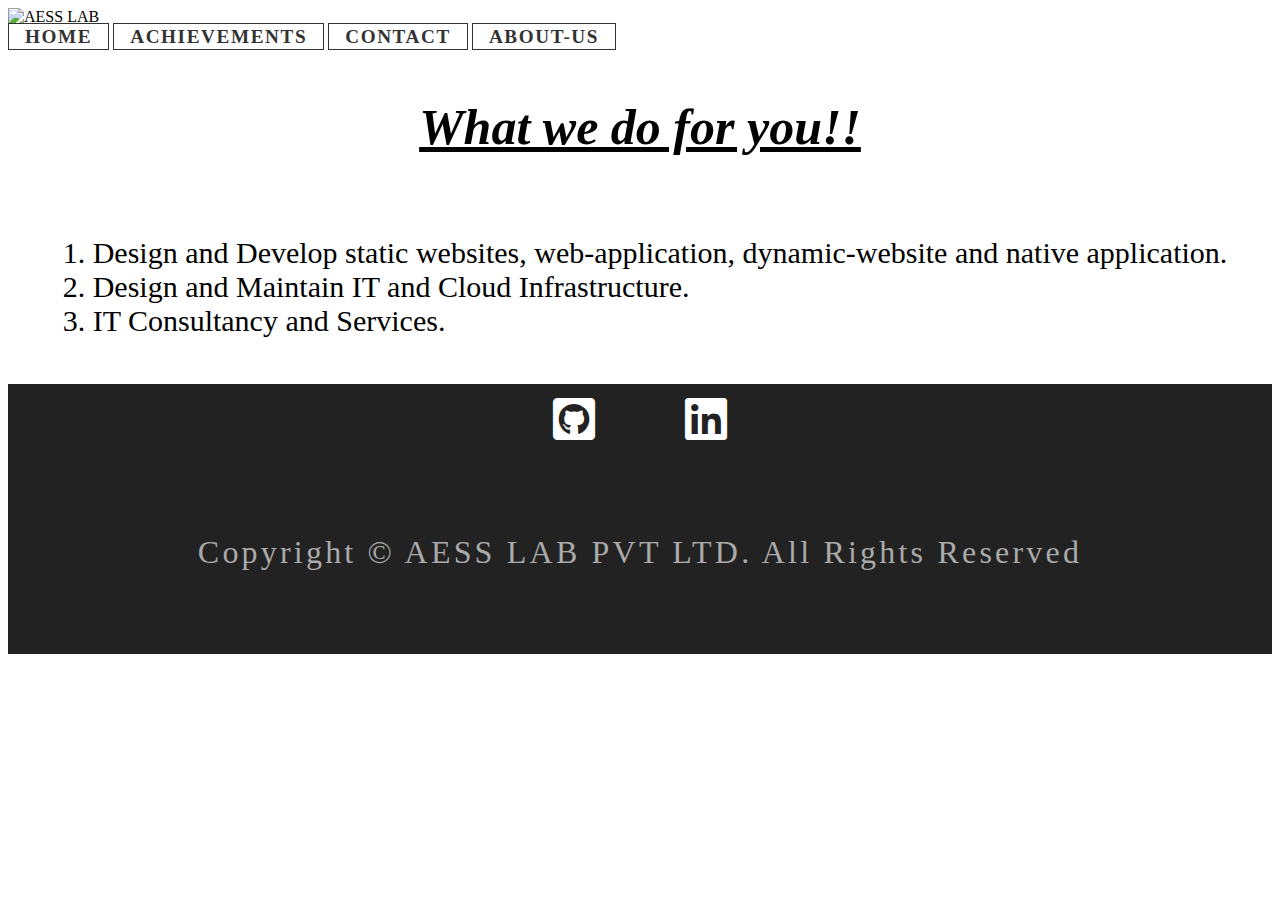
==== index.html @ 57c67618 "Update index.html" ====
<!DOCTYPE html>
<html lang="en">
	<head>
    <meta charset="UTF-8" />
    <meta name="viewport" content="width=device-width, initial-scale=1.0" />
    <title>AESS LAB</title>
    <link rel="stylesheet" href="style.css" />
    <link
      rel="stylesheet"
      href="https://cdnjs.cloudflare.com/ajax/libs/font-awesome/5.13.0/css/all.min.css"
    />
    <link
      href="https://fonts.googleapis.com/css2?family=Jost:wght@100;200;300;400;500;600;700;800;900&display=swap"
      rel="stylesheet"
    />
  </head>

 <body>

  <div class="container">
 		<!-- Section 1 -->
      <section class="section-1 center" id="section-1">
        <img src="../AESS.png" alt="AESS LAB" class="company-img" /> 
        <a href="#section-1" class="button button1">Home</a>
        <a href="#section-1" class="button button2">Achievements</a>
        <a href="#section-1" class="button button3">Contact</a>
        <a href="#section-5" class="button button4">About-us</a>
        <h3 class="what-we"><u><i>What we do for you!!</i></u></h3>
        <div class = "description">
        <p>
          <ol class="a">
            <li>Design and Develop static websites, web-application, dynamic-website and native application.</li>
            <li>Design and Maintain IT and Cloud Infrastructure.</li>
            <li>IT Consultancy and Services.</li>
          </ol>
        </p>
        </div>
      <!-- End of Section 1 -->

      <!-- Section 5 -->
      <footer class="section-5 center" id="section-5">
        <div class="social-media">
          <a href="https://github.com/aesslabs" class="social-media-link">
            <i class="fab fa-github-square"></i>
          </a>
         <a href="https://www.linkedin.com/in/sourav-singh-574a82160" class="social-media-link">
            <i class="fab fa-linkedin"></i>
          </a>
        </div>
        <p class="copyright">
          Copyright &copy; AESS LAB PVT LTD. All Rights Reserved
        </p>
      </footer>
      <!-- End of Section 5 -->

 	</div>


</body>
</html>
---- style.css ----
/*Responsive design*/

/* For mobile phones: */
[class*="col-"] {
  width: 100%;
}

@media only screen and (min-width: 600px) {
  /* For tablets: */
  .col-s-1 {width: 8.33%;}
  .col-s-2 {width: 16.66%;}
  .col-s-3 {width: 25%;}
  .col-s-4 {width: 33.33%;}
  .col-s-5 {width: 41.66%;}
  .col-s-6 {width: 50%;}
  .col-s-7 {width: 58.33%;}
  .col-s-8 {width: 66.66%;}
  .col-s-9 {width: 75%;}
  .col-s-10 {width: 83.33%;}
  .col-s-11 {width: 91.66%;}
  .col-s-12 {width: 100%;}
}
@media only screen and (min-width: 768px) {
  /* For desktop: */
  .col-1 {width: 8.33%;}
  .col-2 {width: 16.66%;}
  .col-3 {width: 25%;}
  .col-4 {width: 33.33%;}
  .col-5 {width: 41.66%;}
  .col-6 {width: 50%;}
  .col-7 {width: 58.33%;}
  .col-8 {width: 66.66%;}
  .col-9 {width: 75%;}
  .col-10 {width: 83.33%;}
  .col-11 {width: 91.66%;}
  .col-12 {width: 100%;}
}

/*Responsive Design*/


/*Button Design*/
.button{
  font-size: 1.2rem;
  font-weight: 600;
  color: #333;
  background-color: #fff;
  border: 0.05rem solid #333;
  padding: 0.1rem 1rem;
  text-transform: uppercase;
  letter-spacing: 0.1rem;
  margin: 60px 0px 60px 0px;
  text-decoration: none;
}
.button:hover {
  box-shadow: 0 12px 16px 0 rgba(0,0,0,0.24),0 17px 50px 0 rgba(0,0,0,0.19);
}
/*Button Design*/
.company-img{
  display: block;
  margin-left: auto;
  margin-right: auto;
  width: 100%;
  height: auto;
}

.what-we{
  text-align: center;
  font-size: 50px;
}

.description{
  text-align: center;
}

ol.a {
  display: inline-block;
  font-size: 30px;
  list-style-type: Decimal;
  text-align: left;
}

.section-1 {
  width: 100%;
  height: 100vh;
  background: linear-gradient(
      rgba(255, 255, 255, 0.2),
      rgba(255, 255, 255, 0.3)
    ),
  background-size: cover;
  flex-direction: column;
}


/* Section 5 */
.section-5 {
  width: 100%;
  height: 30vh;
  background-color: #222;
  flex-direction: column;
}

.social-media {
  margin-bottom: 5rem;
  text-align: center;
}

.social-media-link {
  margin: 0 2rem;
  padding: 0.7rem;
  background-color: text-align: centerrgba(0, 0, 0, 0.7);
  border-radius: 0.5rem;
  display: inline-block;
}

.social-media-link i {
  font-size: 3rem;
  color: #fff;
}

.copyright {
  color: #aaa;
  font-size: 2rem;
  letter-spacing: 0.2rem;
  font-weight: 300;
  text-align: center;
}
/* End of Section 5 */
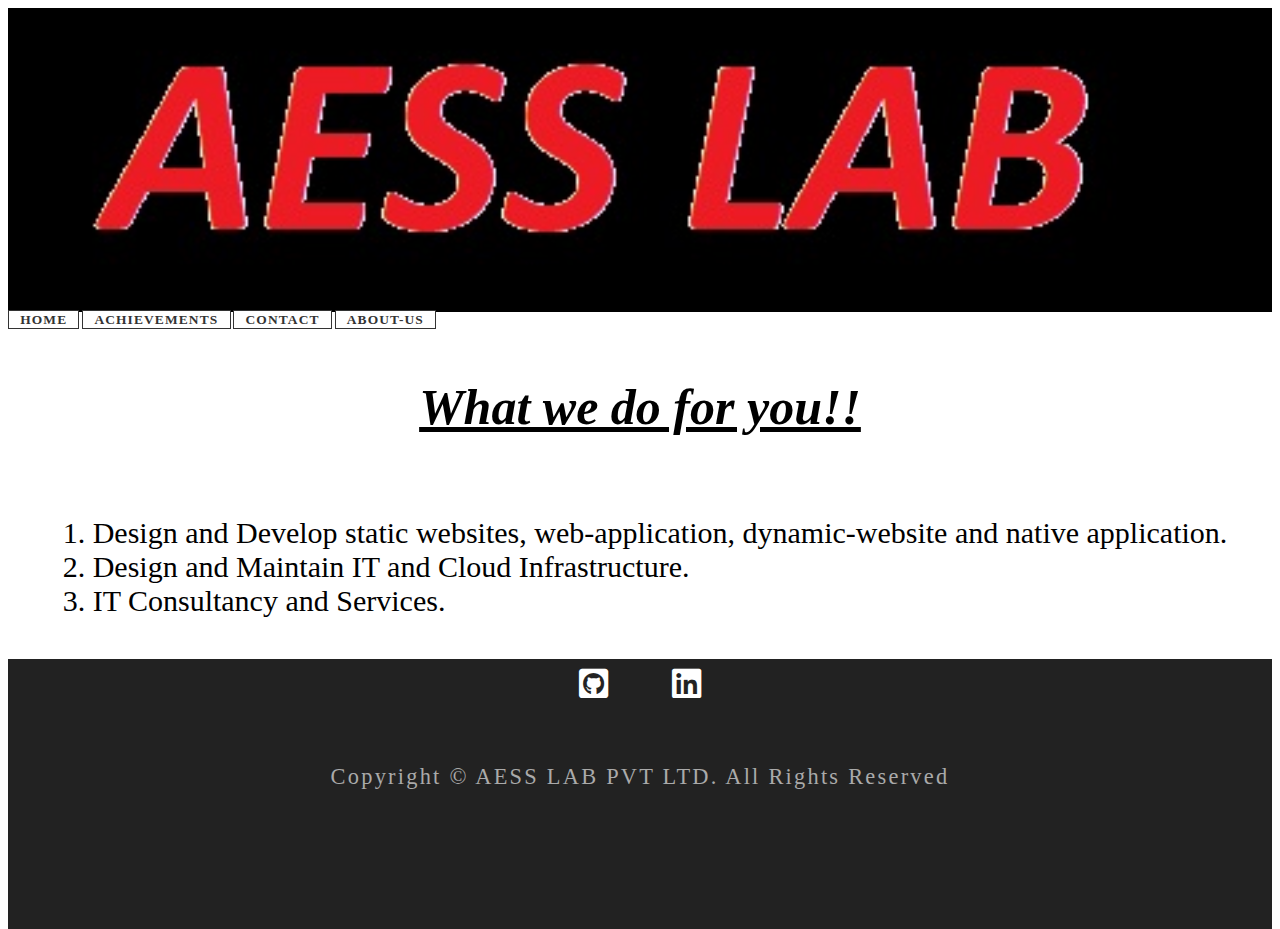
==== commit 0e757948: "Update index.html" ====
--- a/index.html
+++ b/index.html
@@ -20,7 +20,7 @@
   <div class="container">
  		<!-- Section 1 -->
       <section class="section-1 center" id="section-1">
-        <img src="../AESS.png" alt="AESS LAB" class="company-img" /> 
+        <img src="images/AESS.jpg" alt="AESS LAB" class="company-img" /> 
         <a href="#section-1" class="button button1">Home</a>
         <a href="#section-1" class="button button2">Achievements</a>
         <a href="#section-1" class="button button3">Contact</a>
--- a/style.css
+++ b/style.css
@@ -1,43 +1,11 @@
-/*Responsive design*/
+/* Reset and Common Styles */
 
-/* For mobile phones: */
-[class*="col-"] {
-  width: 100%;
+html {
+  font-size: 70%;
+  scroll-behavior: smooth;
 }
 
-@media only screen and (min-width: 600px) {
-  /* For tablets: */
-  .col-s-1 {width: 8.33%;}
-  .col-s-2 {width: 16.66%;}
-  .col-s-3 {width: 25%;}
-  .col-s-4 {width: 33.33%;}
-  .col-s-5 {width: 41.66%;}
-  .col-s-6 {width: 50%;}
-  .col-s-7 {width: 58.33%;}
-  .col-s-8 {width: 66.66%;}
-  .col-s-9 {width: 75%;}
-  .col-s-10 {width: 83.33%;}
-  .col-s-11 {width: 91.66%;}
-  .col-s-12 {width: 100%;}
-}
-@media only screen and (min-width: 768px) {
-  /* For desktop: */
-  .col-1 {width: 8.33%;}
-  .col-2 {width: 16.66%;}
-  .col-3 {width: 25%;}
-  .col-4 {width: 33.33%;}
-  .col-5 {width: 41.66%;}
-  .col-6 {width: 50%;}
-  .col-7 {width: 58.33%;}
-  .col-8 {width: 66.66%;}
-  .col-9 {width: 75%;}
-  .col-10 {width: 83.33%;}
-  .col-11 {width: 91.66%;}
-  .col-12 {width: 100%;}
-}
-
-/*Responsive Design*/
-
+/* End of Reset and Common Styles */
 
 /*Button Design*/
 .button{
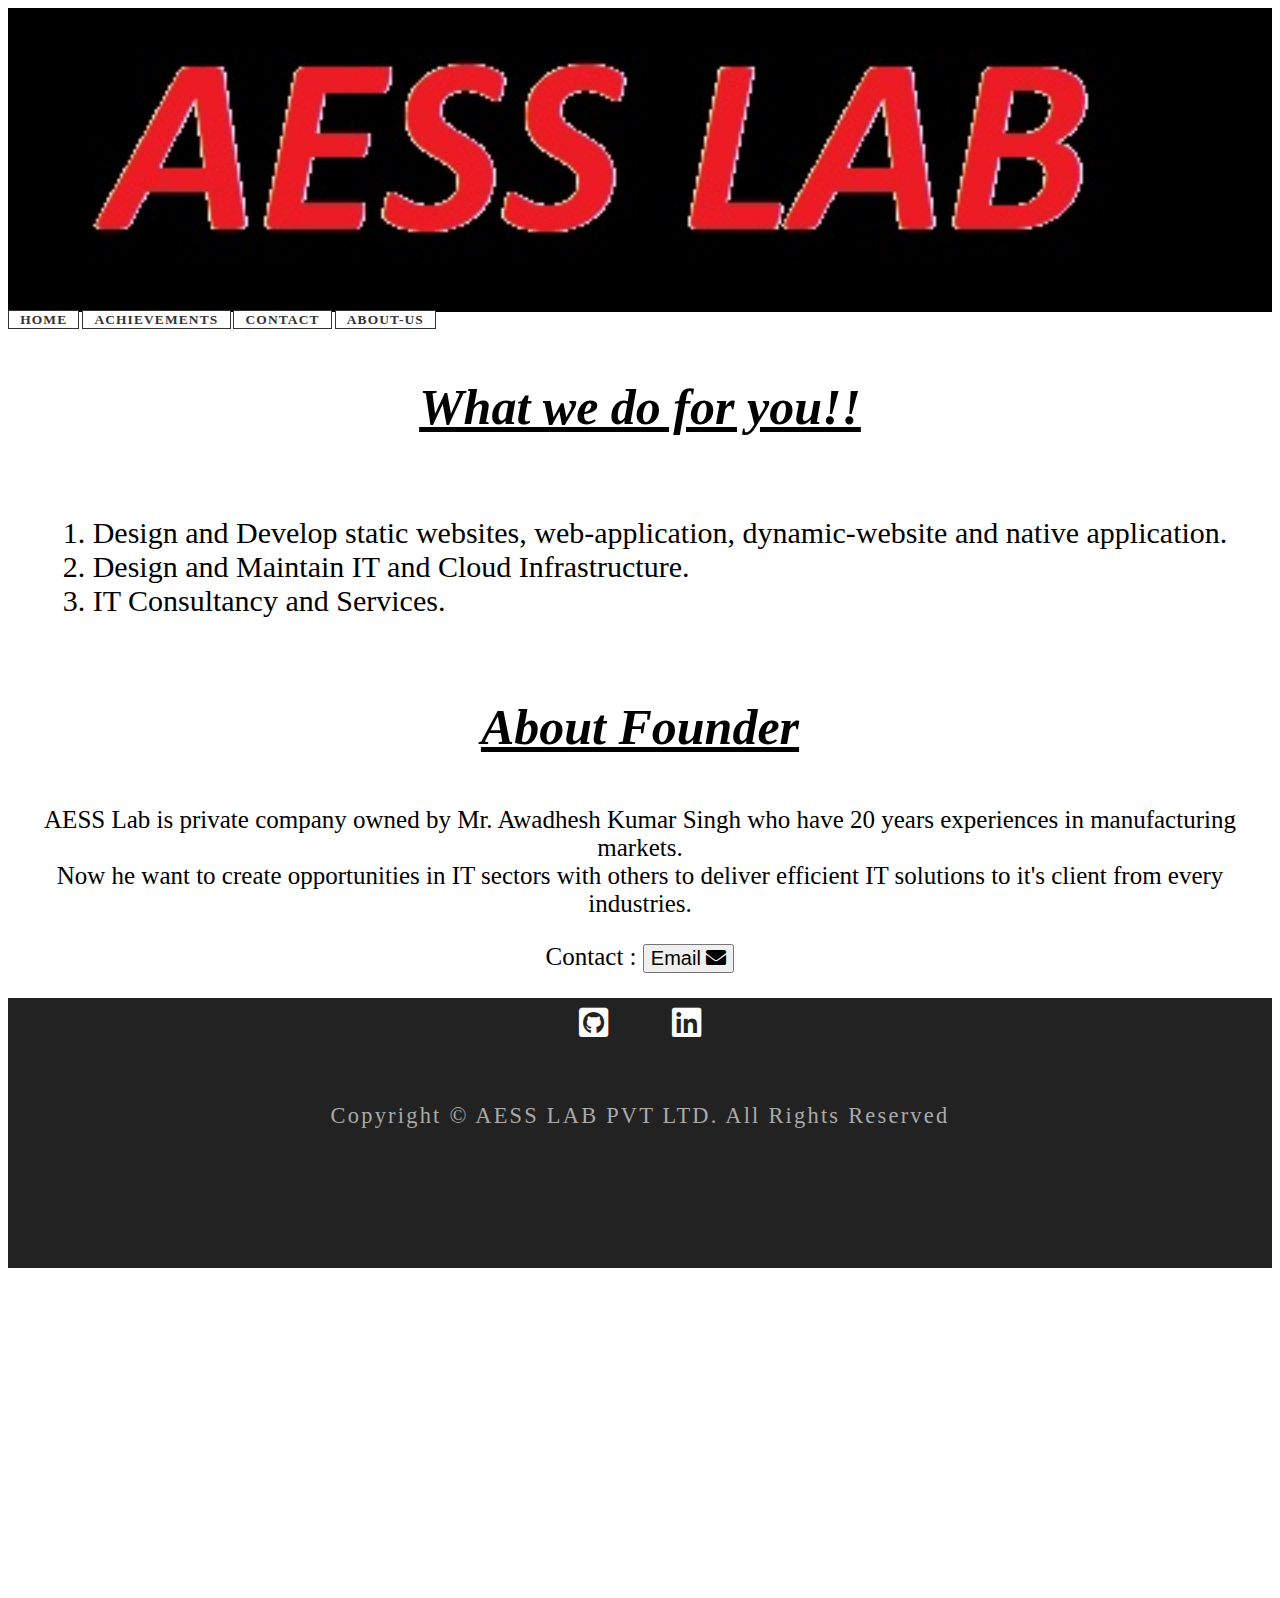
==== commit 94458c16: "Add files via upload" ====
--- a/index.html
+++ b/index.html
@@ -23,7 +23,7 @@
         <img src="images/AESS.jpg" alt="AESS LAB" class="company-img" /> 
         <a href="#section-1" class="button button1">Home</a>
         <a href="#section-1" class="button button2">Achievements</a>
-        <a href="#section-1" class="button button3">Contact</a>
+        <a href="#section-2" class="button button3">Contact</a>
         <a href="#section-5" class="button button4">About-us</a>
         <h3 class="what-we"><u><i>What we do for you!!</i></u></h3>
         <div class = "description">
@@ -37,13 +37,27 @@
         </div>
       <!-- End of Section 1 -->
 
+      <!-- Section 2 -->
+      <section class="section-2 center" id="section-2">
+        <h3 class="about-author"><u><i>About Founder</i></u></h3>
+        <div class = "description">
+        <p class = 'b'>
+          AESS Lab is private company owned by Mr. Awadhesh Kumar Singh who have 20 years experiences in manufacturing markets.<br>
+           Now he want to create opportunities in IT sectors with others to deliver efficient IT solutions to it's client from every industries.<br>
+        </p>
+        <p class = 'bb'> Contact : <a href="mailto:awadeshsingh425@gmail.com" ><button style="font-size:20px">Email <i class="fa fa-envelope"></i></button></a>
+        </p>
+        </div>
+      <!-- End of Section 2 -->
+
+
       <!-- Section 5 -->
       <footer class="section-5 center" id="section-5">
         <div class="social-media">
           <a href="https://github.com/aesslabs" class="social-media-link">
             <i class="fab fa-github-square"></i>
           </a>
-         <a href="https://www.linkedin.com/in/sourav-singh-574a82160" class="social-media-link">
+         <a href="https://www.linkedin.com/company/aess-lab-pvt-ltd" class="social-media-link">
             <i class="fab fa-linkedin"></i>
           </a>
         </div>
--- a/style.css
+++ b/style.css
@@ -37,6 +37,11 @@
   font-size: 50px;
 }
 
+.about-author{
+  text-align: center;
+  font-size: 50px;
+}
+
 .description{
   text-align: center;
 }
@@ -48,7 +53,27 @@
   text-align: left;
 }
 
+.b{
+  font-size: 25px;
+}
+
+.bb{
+  font-size: 25px;
+}
+
+
 .section-1 {
+  width: 100%;
+  height: 100vh;
+  background: linear-gradient(
+      rgba(255, 255, 255, 0.2),
+      rgba(255, 255, 255, 0.3)
+    ),
+  background-size: cover;
+  flex-direction: column;
+}
+
+.section-2 {
   width: 100%;
   height: 100vh;
   background: linear-gradient(
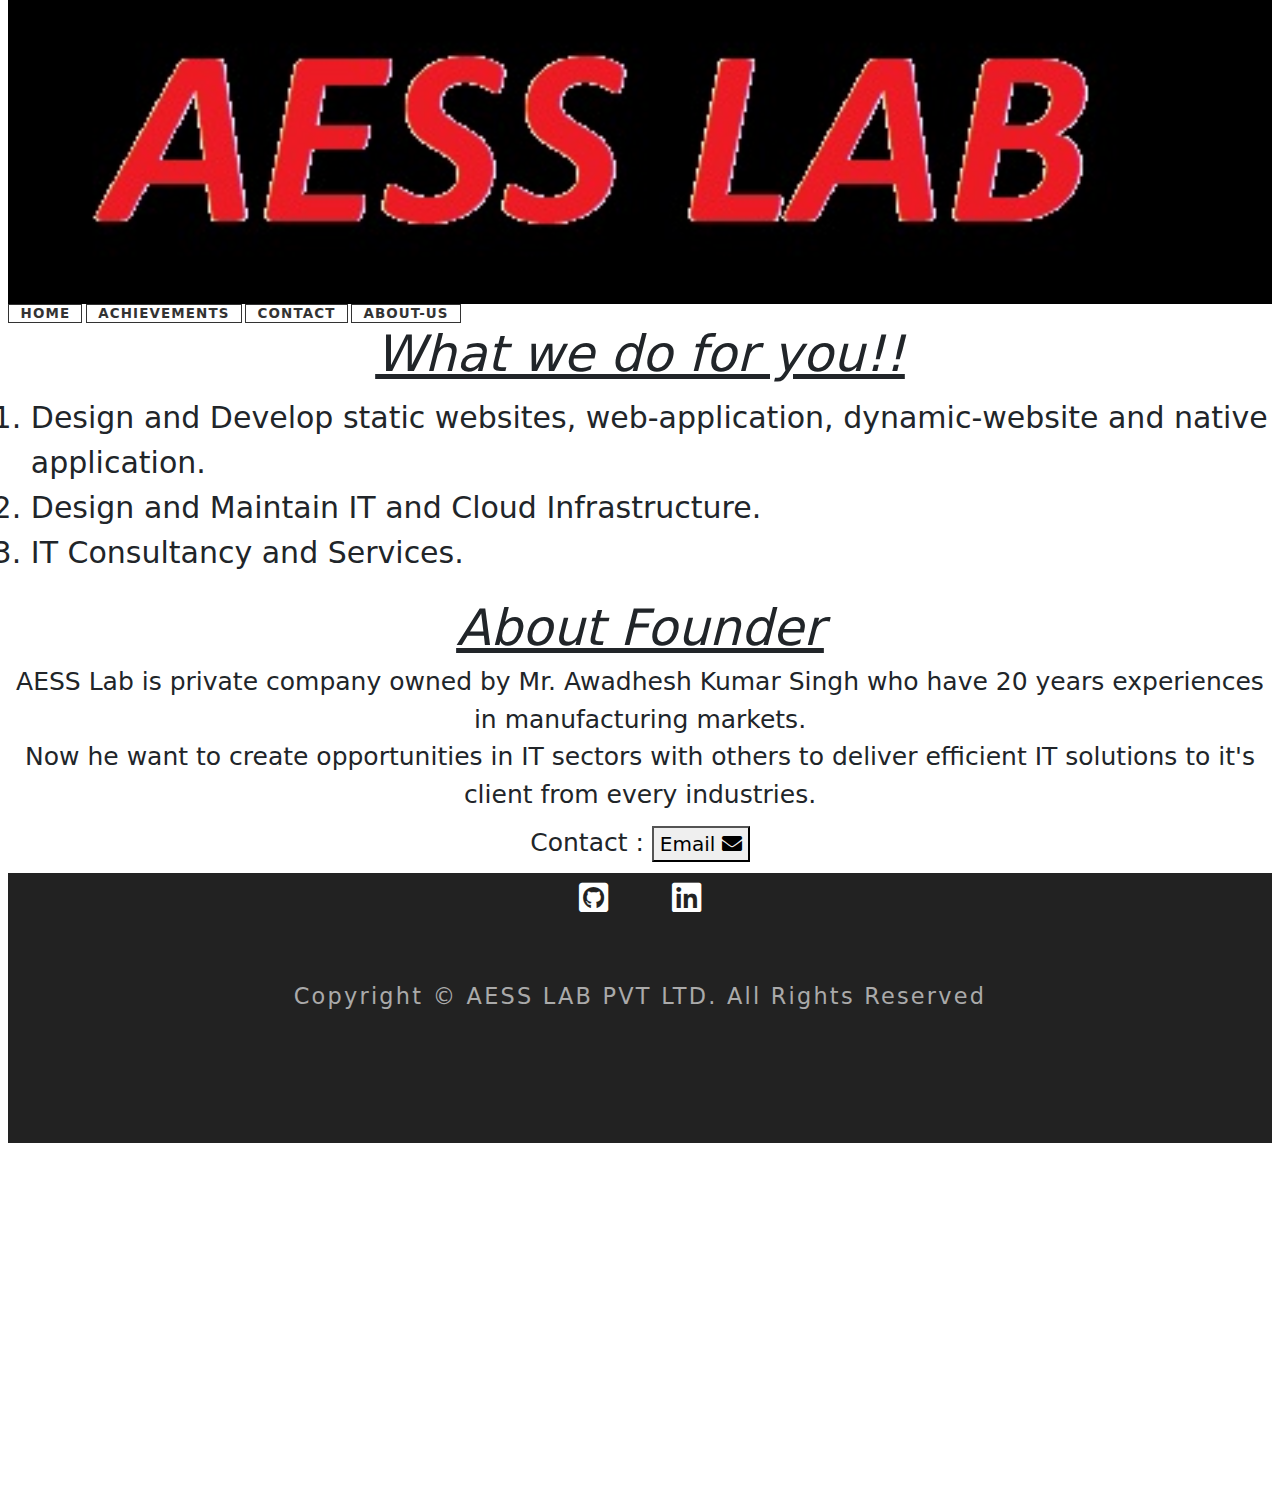
==== commit fee95502: "Add files via upload" ====
--- a/index.html
+++ b/index.html
@@ -9,22 +9,27 @@
       rel="stylesheet"
       href="https://cdnjs.cloudflare.com/ajax/libs/font-awesome/5.13.0/css/all.min.css"
     />
-    <link
+
+
+     <link
       href="https://fonts.googleapis.com/css2?family=Jost:wght@100;200;300;400;500;600;700;800;900&display=swap"
       rel="stylesheet"
-    />
+    /> 
+
+     <link href="https://cdn.jsdelivr.net/npm/bootstrap@5.0.2/dist/css/bootstrap.min.css" rel="stylesheet">
+
   </head>
 
  <body>
 
-  <div class="container">
+  <div class="container-fluid">
  		<!-- Section 1 -->
-      <section class="section-1 center" id="section-1">
+      <section class="section-1 center" id="home">
         <img src="images/AESS.jpg" alt="AESS LAB" class="company-img" /> 
-        <a href="#section-1" class="button button1">Home</a>
-        <a href="#section-1" class="button button2">Achievements</a>
-        <a href="#section-2" class="button button3">Contact</a>
-        <a href="#section-5" class="button button4">About-us</a>
+        <a href="#home" class="button button1">Home</a>
+        <a href="#home" class="button button2">Achievements</a>
+        <a href="#contact" class="button button3">Contact</a>
+        <a href="#about" class="button button4">About-us</a>
         <h3 class="what-we"><u><i>What we do for you!!</i></u></h3>
         <div class = "description">
         <p>
@@ -38,7 +43,7 @@
       <!-- End of Section 1 -->
 
       <!-- Section 2 -->
-      <section class="section-2 center" id="section-2">
+      <section class="section-2 center" id="contact">
         <h3 class="about-author"><u><i>About Founder</i></u></h3>
         <div class = "description">
         <p class = 'b'>
@@ -52,7 +57,7 @@
 
 
       <!-- Section 5 -->
-      <footer class="section-5 center" id="section-5">
+      <footer class="section-5 center" id="about">
         <div class="social-media">
           <a href="https://github.com/aesslabs" class="social-media-link">
             <i class="fab fa-github-square"></i>
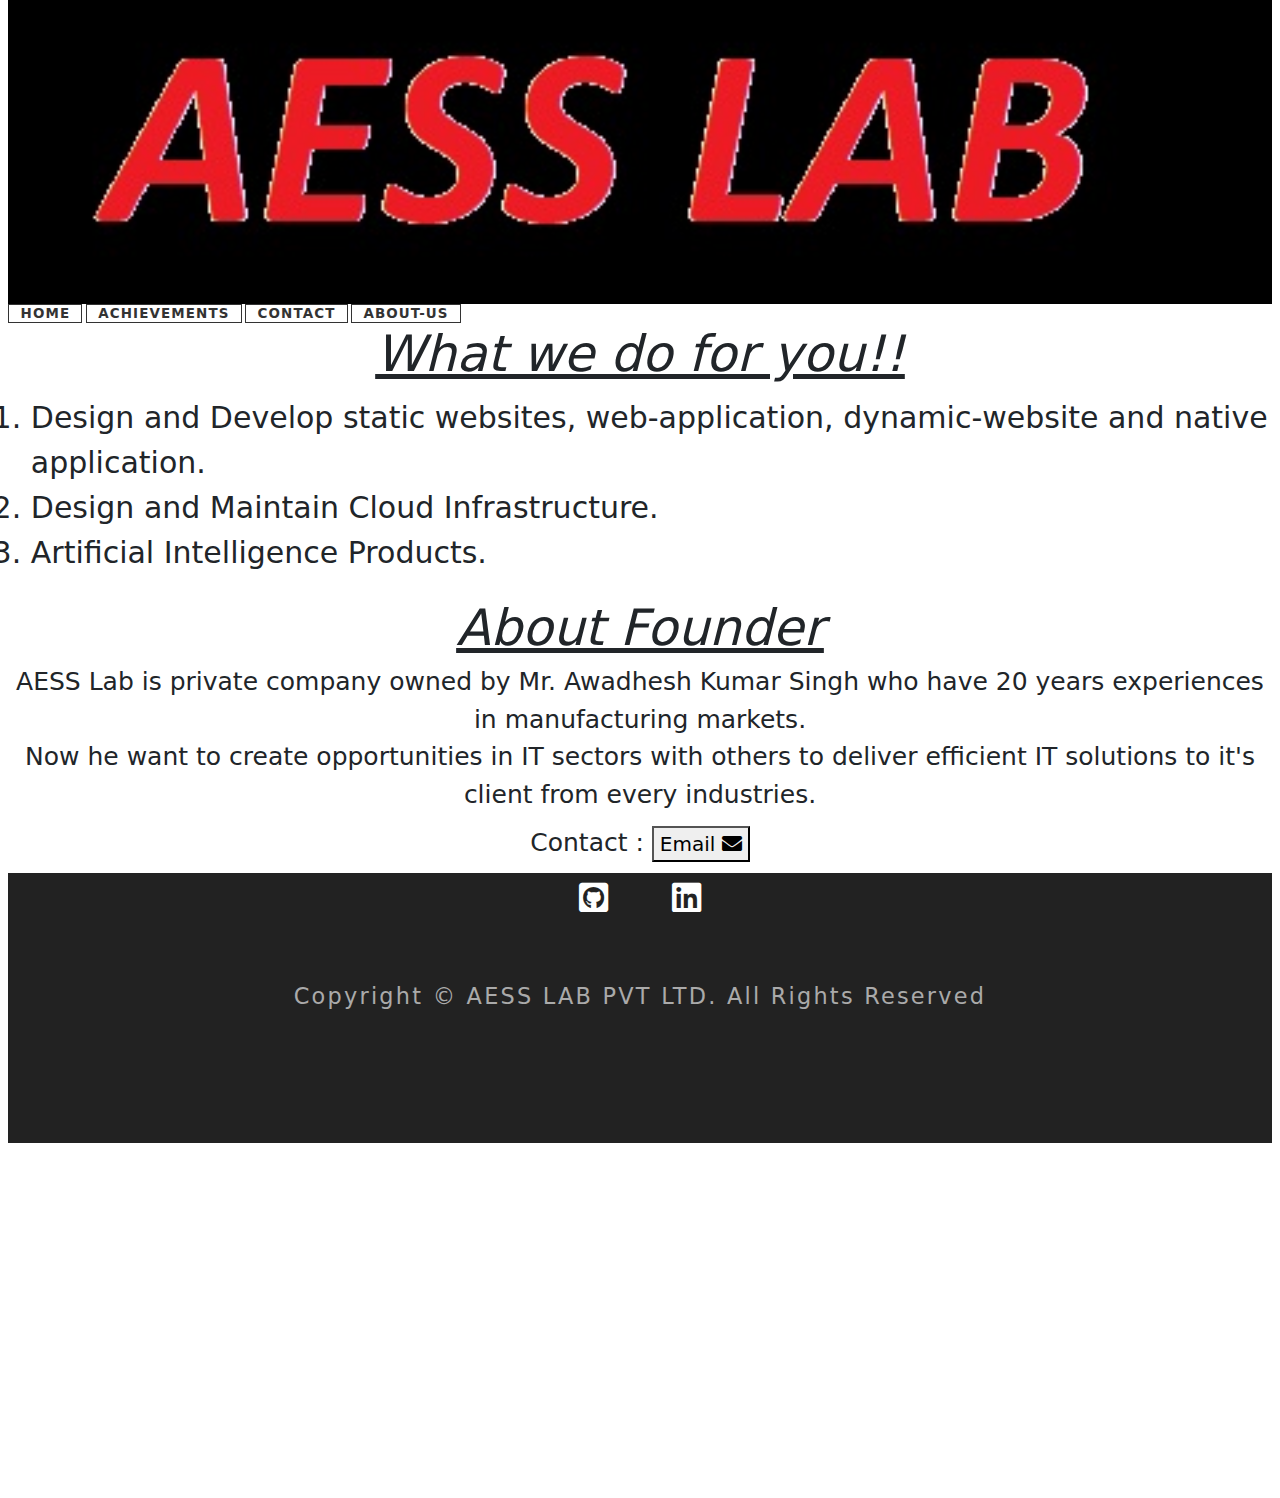
==== commit 092c2e85: "Add files via upload" ====
--- a/index.html
+++ b/index.html
@@ -35,8 +35,8 @@
         <p>
           <ol class="a">
             <li>Design and Develop static websites, web-application, dynamic-website and native application.</li>
-            <li>Design and Maintain IT and Cloud Infrastructure.</li>
-            <li>IT Consultancy and Services.</li>
+            <li>Design and Maintain Cloud Infrastructure.</li>
+            <li>Artificial Intelligence Products.</li>
           </ol>
         </p>
         </div>
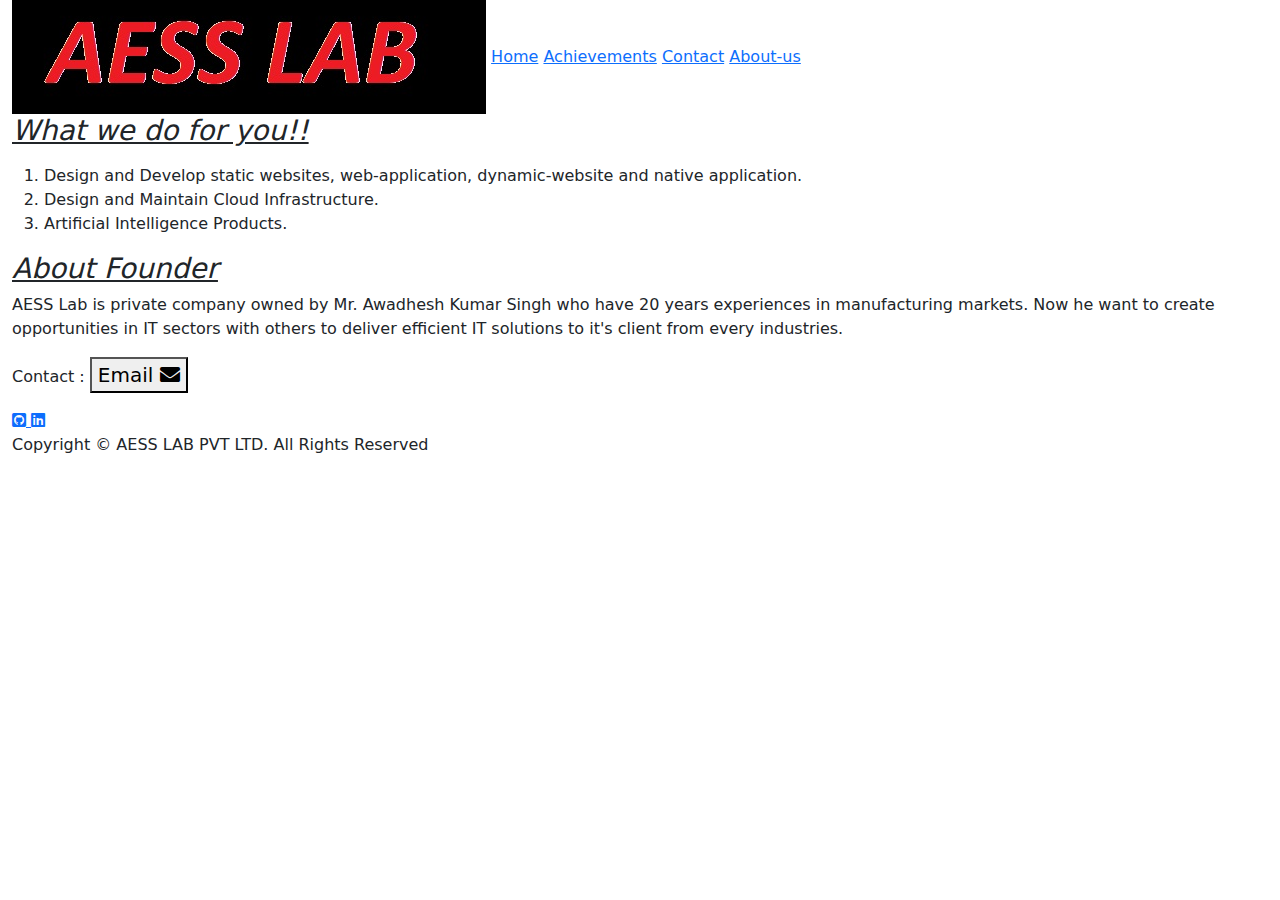
==== commit d721ce51: "Add files via upload" ====
--- a/index.html
+++ b/index.html
@@ -4,7 +4,7 @@
     <meta charset="UTF-8" />
     <meta name="viewport" content="width=device-width, initial-scale=1.0" />
     <title>AESS LAB</title>
-    <link rel="stylesheet" href="style.css" />
+    <link rel="stylesheet" href="static/style.css" />
     <link
       rel="stylesheet"
       href="https://cdnjs.cloudflare.com/ajax/libs/font-awesome/5.13.0/css/all.min.css"
@@ -23,13 +23,17 @@
  <body>
 
   <div class="container-fluid">
+
+    <section class="image-section" id="images">
+      <img src="images/AESS.jpg" alt="AESS LAB" class="company-img" /> 
+      <a href="#home" class="button button1">Home</a>
+      <a href="#home" class="button button2">Achievements</a>
+      <a href="#contact" class="button button3">Contact</a>
+      <a href="#about" class="button button4">About-us</a>
+    </section>
+
  		<!-- Section 1 -->
       <section class="section-1 center" id="home">
-        <img src="images/AESS.jpg" alt="AESS LAB" class="company-img" /> 
-        <a href="#home" class="button button1">Home</a>
-        <a href="#home" class="button button2">Achievements</a>
-        <a href="#contact" class="button button3">Contact</a>
-        <a href="#about" class="button button4">About-us</a>
         <h3 class="what-we"><u><i>What we do for you!!</i></u></h3>
         <div class = "description">
         <p>
@@ -47,8 +51,8 @@
         <h3 class="about-author"><u><i>About Founder</i></u></h3>
         <div class = "description">
         <p class = 'b'>
-          AESS Lab is private company owned by Mr. Awadhesh Kumar Singh who have 20 years experiences in manufacturing markets.<br>
-           Now he want to create opportunities in IT sectors with others to deliver efficient IT solutions to it's client from every industries.<br>
+          AESS Lab is private company owned by Mr. Awadhesh Kumar Singh who have 20 years experiences in manufacturing markets.
+          Now he want to create opportunities in IT sectors with others to deliver efficient IT solutions to it's client from every industries.<br>
         </p>
         <p class = 'bb'> Contact : <a href="mailto:awadeshsingh425@gmail.com" ><button style="font-size:20px">Email <i class="fa fa-envelope"></i></button></a>
         </p>
